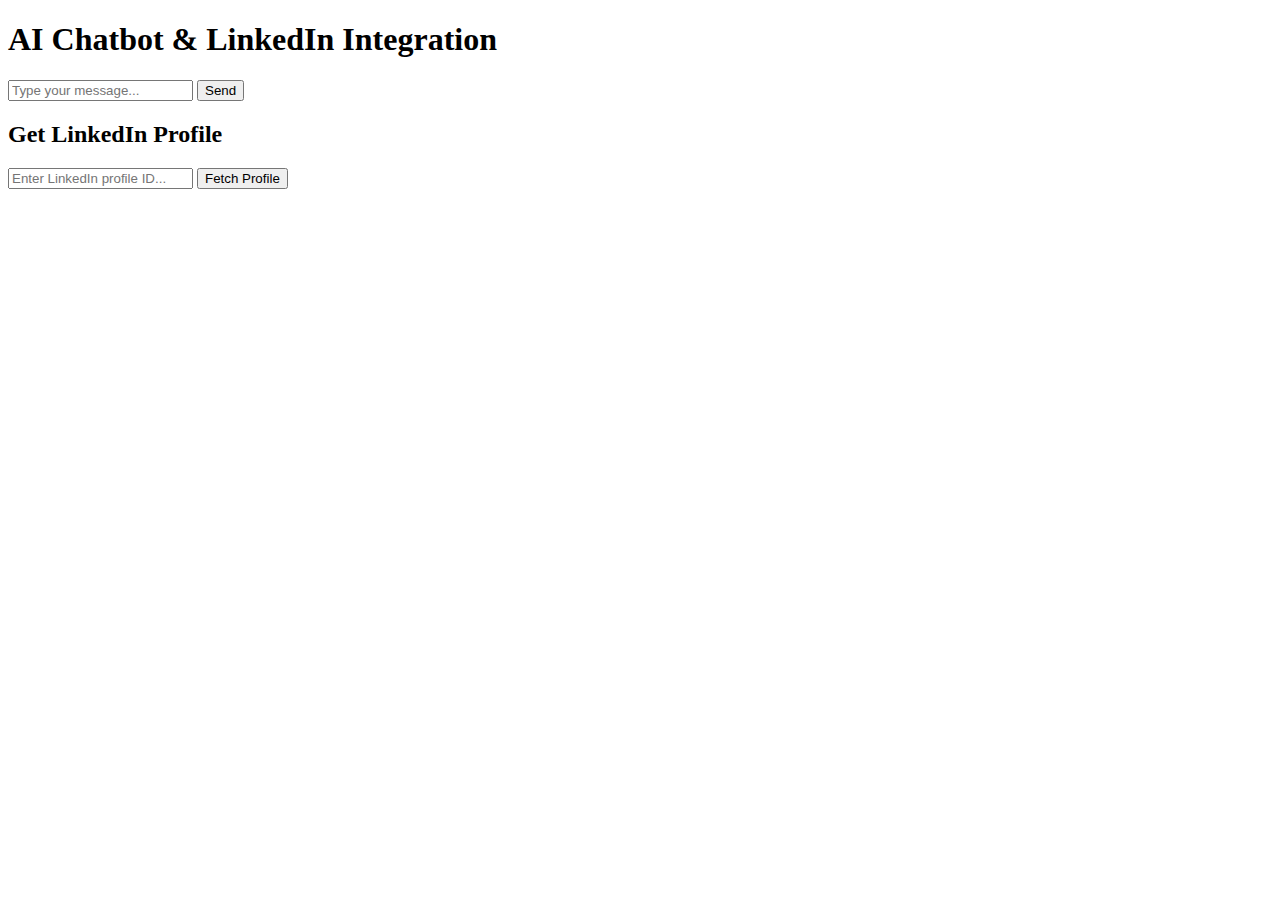
==== index.html @ 4b457059 "working on html file" ====
<!DOCTYPE html>
<html lang="en">
<head>
  <meta charset="UTF-8">
  <meta name="viewport" content="width=device-width, initial-scale=1.0">
  <title>AI Chatbot & LinkedIn Integration</title>
  <link rel="stylesheet" href="style.css"> <!-- Link to CSS file -->
</head>
<body>
  <h1>AI Chatbot & LinkedIn Integration</h1>
  <div id="chat-container">
    <div id="chat-output">
      <!-- Chatbot responses will be displayed here -->
    </div>
    <form id="chat-form" action="/chat" method="POST">
      <input id="chat-input" type="text" name="message" placeholder="Type your message..." required />
      <button type="submit">Send</button>
    </form>
  </div>

  <h2>Get LinkedIn Profile</h2>
  <form id="linkedin-form" action="/linkedin" method="POST">
    <input id="linkedin-id" type="text" name="profile_id" placeholder="Enter LinkedIn profile ID..." required />
    <button type="submit">Fetch Profile</button>
  </form>
  <div id="linkedin-output">
    <!-- LinkedIn profile information will be displayed here -->
  </div>

</body>
</html>
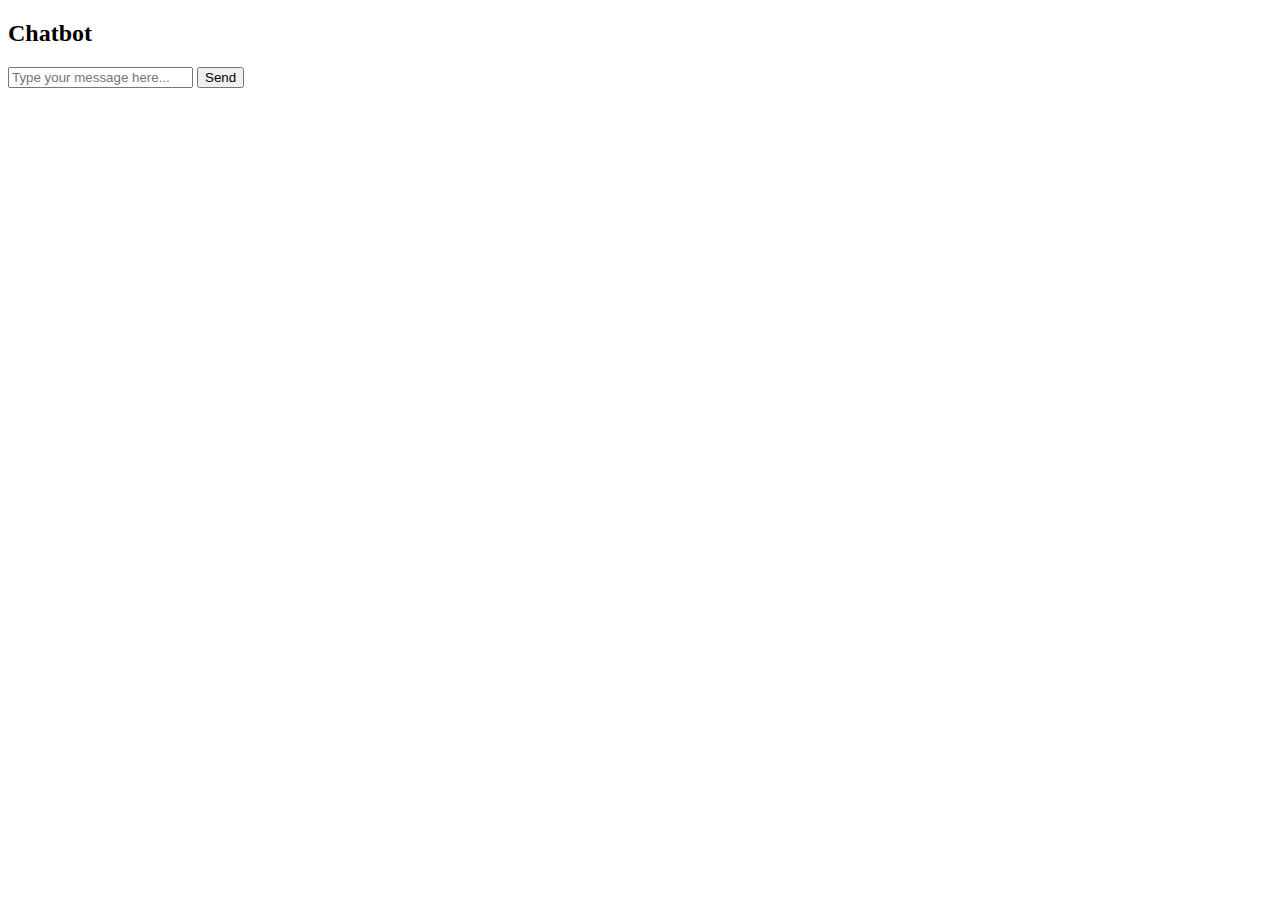
==== commit e95f6b69: "working on frontend" ====
--- a/index.html
+++ b/index.html
@@ -1,31 +1,27 @@
 <!DOCTYPE html>
 <html lang="en">
 <head>
-  <meta charset="UTF-8">
-  <meta name="viewport" content="width=device-width, initial-scale=1.0">
-  <title>AI Chatbot & LinkedIn Integration</title>
-  <link rel="stylesheet" href="style.css"> <!-- Link to CSS file -->
+    <meta charset="UTF-8">
+    <meta name="viewport" content="width=device-width, initial-scale=1.0">
+    <title>AI Chatbot</title>
+    <!-- Link to the CSS file -->
+    <link rel="stylesheet" href="static/css/style.css">
 </head>
 <body>
-  <h1>AI Chatbot & LinkedIn Integration</h1>
-  <div id="chat-container">
-    <div id="chat-output">
-      <!-- Chatbot responses will be displayed here -->
+
+    <!-- Chatbot container -->
+    <div class="chat-container">
+        <div class="chat-header">
+            <h2>Chatbot</h2>
+        </div>
+        <div class="chat-box" id="chat-output"></div>
+        <div class="input-container">
+            <input type="text" id="user-input" placeholder="Type your message here...">
+            <button onclick="sendMessage()">Send</button>
+        </div>
     </div>
-    <form id="chat-form" action="/chat" method="POST">
-      <input id="chat-input" type="text" name="message" placeholder="Type your message..." required />
-      <button type="submit">Send</button>
-    </form>
-  </div>
 
-  <h2>Get LinkedIn Profile</h2>
-  <form id="linkedin-form" action="/linkedin" method="POST">
-    <input id="linkedin-id" type="text" name="profile_id" placeholder="Enter LinkedIn profile ID..." required />
-    <button type="submit">Fetch Profile</button>
-  </form>
-  <div id="linkedin-output">
-    <!-- LinkedIn profile information will be displayed here -->
-  </div>
-
+    <!-- Link to the JavaScript file (placed just before closing body tag) -->
+    <script src="static/js/script.js"></script>
 </body>
 </html>
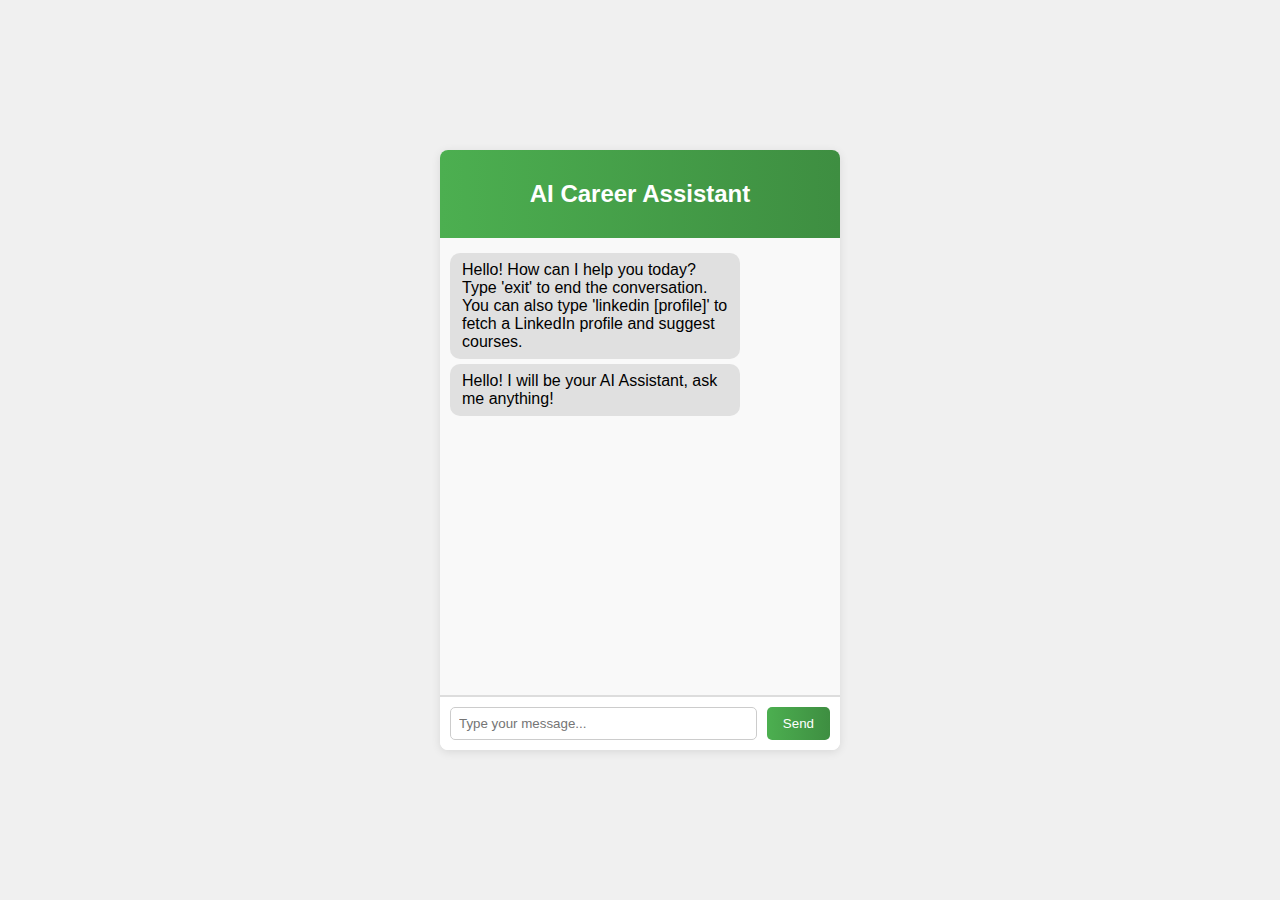
==== commit 44366bf9: "html file" ====
--- a/index.html
+++ b/index.html
@@ -3,25 +3,32 @@
 <head>
     <meta charset="UTF-8">
     <meta name="viewport" content="width=device-width, initial-scale=1.0">
-    <title>AI Chatbot</title>
-    <!-- Link to the CSS file -->
-    <link rel="stylesheet" href="static/css/style.css">
+    <title>AI CareerBot</title>
+    <link rel="stylesheet" href="style.css">
 </head>
 <body>
+    <div class="chat-container">
+        <!-- Chat Header -->
+        <div class="chat-header">
+            <h2>AI Career Assistant</h2>
+        </div>
 
-    <!-- Chatbot container -->
-    <div class="chat-container">
-        <div class="chat-header">
-            <h2>Chatbot</h2>
+        <!-- Chat Box (where messages appear) -->
+        <div id="chat-output" class="chat-box">
+            <div class="bot-message">Hello! How can I help you today? Type 'exit' to end the conversation. You can also type 'linkedin [profile]' to fetch a LinkedIn profile and suggest courses.</div>
         </div>
-        <div class="chat-box" id="chat-output"></div>
+
+        <!-- User Input Field -->
         <div class="input-container">
-            <input type="text" id="user-input" placeholder="Type your message here...">
+            <input type="text" id="user-input" placeholder="Type your message..." />
             <button onclick="sendMessage()">Send</button>
+        </div>
+        <!-- Typing Indicator -->
+        <div id="typing-indicator" class="input-typing-indicator" style="display: none;">
+            <span></span><span></span><span></span> Typing...
         </div>
     </div>
 
-    <!-- Link to the JavaScript file (placed just before closing body tag) -->
-    <script src="static/js/script.js"></script>
+    <script src="script.js"></script>
 </body>
 </html>
--- a/style.css
+++ b/style.css
@@ -0,0 +1,124 @@
+/* Global styles */
+body {
+    font-family: Arial, sans-serif;
+    background-color: #f0f0f0;
+    margin: 0;
+    padding: 0;
+    display: flex;
+    justify-content: center;
+    align-items: center;
+    height: 100vh;
+}
+
+/* Chat container */
+.chat-container {
+    width: 400px;
+    background-color: #fff;
+    border-radius: 8px;
+    box-shadow: 0 2px 10px rgba(0, 0, 0, 0.1);
+    overflow: hidden;
+    display: flex;
+    flex-direction: column;
+    height: 600px;
+}
+
+/* Header */
+.chat-header {
+    background: linear-gradient(90deg, #4CAF50, #3E8E41);
+    color: white;
+    padding: 10px;
+    text-align: center;
+}
+
+/* Chatbox */
+.chat-box {
+    flex-grow: 1;
+    padding: 10px;
+    overflow-y: auto;
+    background-color: #f9f9f9;
+    border-bottom: 1px solid #ddd;
+    max-height: 500px;
+    scroll-behavior: smooth;
+}
+
+/* User message */
+.user-message {
+    background-color: #007BFF;
+    color: white;
+    padding: 8px 12px;
+    margin: 5px 0;
+    border-radius: 10px;
+    max-width: 70%;
+    align-self: flex-end;
+    word-wrap: break-word;
+}
+
+/* Bot message */
+.bot-message {
+    background-color: #E0E0E0;
+    padding: 8px 12px;
+    margin: 5px 0;
+    border-radius: 10px;
+    max-width: 70%;
+    align-self: flex-start;
+    word-wrap: break-word;
+}
+
+/* Input container */
+.input-container {
+    display: flex;
+    border-top: 1px solid #ddd;
+    padding: 10px;
+    background-color: #fff;
+}
+
+.input-container input {
+    flex-grow: 1;
+    padding: 8px;
+    border: 1px solid #ccc;
+    border-radius: 5px;
+    margin-right: 10px;
+}
+
+.input-container button {
+    background: linear-gradient(90deg, #4CAF50, #3E8E41);
+    color: white;
+    padding: 8px 16px;
+    border: none;
+    border-radius: 5px;
+    cursor: pointer;
+}
+
+.input-container button:hover {
+    background-color: #45a049;
+    transform: scale(1.05);
+    box-shadow: 0 3px 5px rgba(0, 0, 0, 0.2);
+}
+
+.input-typing-indicator {
+    display: flex;
+    align-items: center;
+    padding: 5px;
+    font-style: italic;
+    color: #888;
+    margin: 5px 0;
+    align-self: flex-start;
+}
+
+.input-typing-indicator span {
+    width: 8px;
+    height: 8px;
+    background-color: #888;
+    border-radius: 50%;
+    margin-right: 5px;
+    animation: blink 1s infinite;
+}
+
+@keyframes blink {
+    0%, 100% {
+        opacity: 0.3;
+    }
+    50% {
+        opacity: 1;
+    }
+}
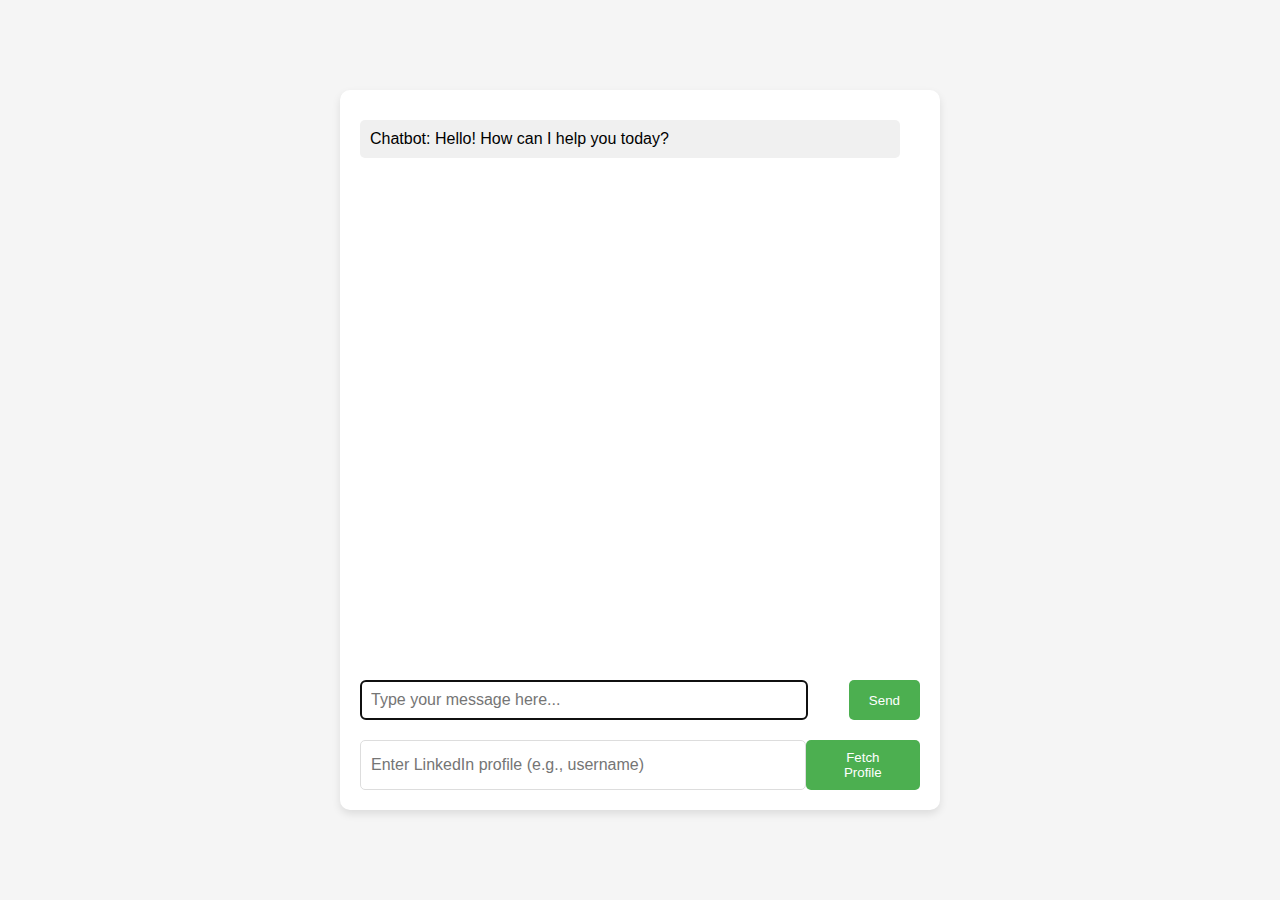
==== commit ef90d4cb: "readded front end files" ====
--- a/index.html
+++ b/index.html
@@ -3,32 +3,26 @@
 <head>
     <meta charset="UTF-8">
     <meta name="viewport" content="width=device-width, initial-scale=1.0">
-    <title>AI CareerBot</title>
-    <link rel="stylesheet" href="style.css">
+    <title>ChatBot Interface</title>
+    <link rel="stylesheet" href="styles.css">
 </head>
 <body>
     <div class="chat-container">
-        <!-- Chat Header -->
-        <div class="chat-header">
-            <h2>AI Career Assistant</h2>
+        <div class="chatbox" id="chatbox">
+            <div class="chat-message bot-message">Chatbot: Hello! How can I help you today?</div>
         </div>
-
-        <!-- Chat Box (where messages appear) -->
-        <div id="chat-output" class="chat-box">
-            <div class="bot-message">Hello! How can I help you today? Type 'exit' to end the conversation. You can also type 'linkedin [profile]' to fetch a LinkedIn profile and suggest courses.</div>
+        
+        <div class="input-container">
+            <input type="text" id="user-input" placeholder="Type your message here..." autofocus>
+            <button id="send-btn">Send</button>
         </div>
-
-        <!-- User Input Field -->
-        <div class="input-container">
-            <input type="text" id="user-input" placeholder="Type your message..." />
-            <button onclick="sendMessage()">Send</button>
-        </div>
-        <!-- Typing Indicator -->
-        <div id="typing-indicator" class="input-typing-indicator" style="display: none;">
-            <span></span><span></span><span></span> Typing...
+        
+        <div class="linkedin-input-container">
+            <input type="text" id="linkedin-profile" placeholder="Enter LinkedIn profile (e.g., username)" />
+            <button id="fetch-btn">Fetch Profile</button>
         </div>
     </div>
 
-    <script src="script.js"></script>
+    <script src="app.js"></script>
 </body>
 </html>
--- a/styles.css
+++ b/styles.css
@@ -0,0 +1,86 @@
+* {
+    margin: 0;
+    padding: 0;
+    box-sizing: border-box;
+}
+
+body {
+    font-family: Arial, sans-serif;
+    background-color: #f5f5f5;
+    display: flex;
+    justify-content: center;
+    align-items: center;
+    height: 100vh;
+    padding: 20px;
+}
+
+.chat-container {
+    width: 100%;
+    max-width: 600px;
+    background-color: white;
+    border-radius: 10px;
+    box-shadow: 0 4px 8px rgba(0, 0, 0, 0.1);
+    padding: 20px;
+    display: flex;
+    flex-direction: column;
+    height: 80vh;
+}
+
+.chatbox {
+    flex-grow: 1;
+    overflow-y: auto;
+    padding-right: 20px;
+    margin-bottom: 20px;
+}
+
+.chat-message {
+    margin: 10px 0;
+    padding: 10px;
+    border-radius: 5px;
+}
+
+.bot-message {
+    background-color: #f0f0f0;
+}
+
+.user-message {
+    background-color: #d4f7d4;
+    align-self: flex-end;
+}
+
+.input-container {
+    display: flex;
+    justify-content: space-between;
+}
+
+input[type="text"] {
+    width: 80%;
+    padding: 10px;
+    border: 1px solid #ddd;
+    border-radius: 5px;
+    font-size: 16px;
+}
+
+button {
+    padding: 10px 20px;
+    background-color: #4CAF50;
+    color: white;
+    border: none;
+    border-radius: 5px;
+    cursor: pointer;
+}
+
+button:hover {
+    background-color: #45a049;
+}
+
+.linkedin-input-container {
+    margin-top: 20px;
+    display: flex;
+    justify-content: space-between;
+}
+
+.linkedin-input-container input {
+    width: 80%;
+}
+
